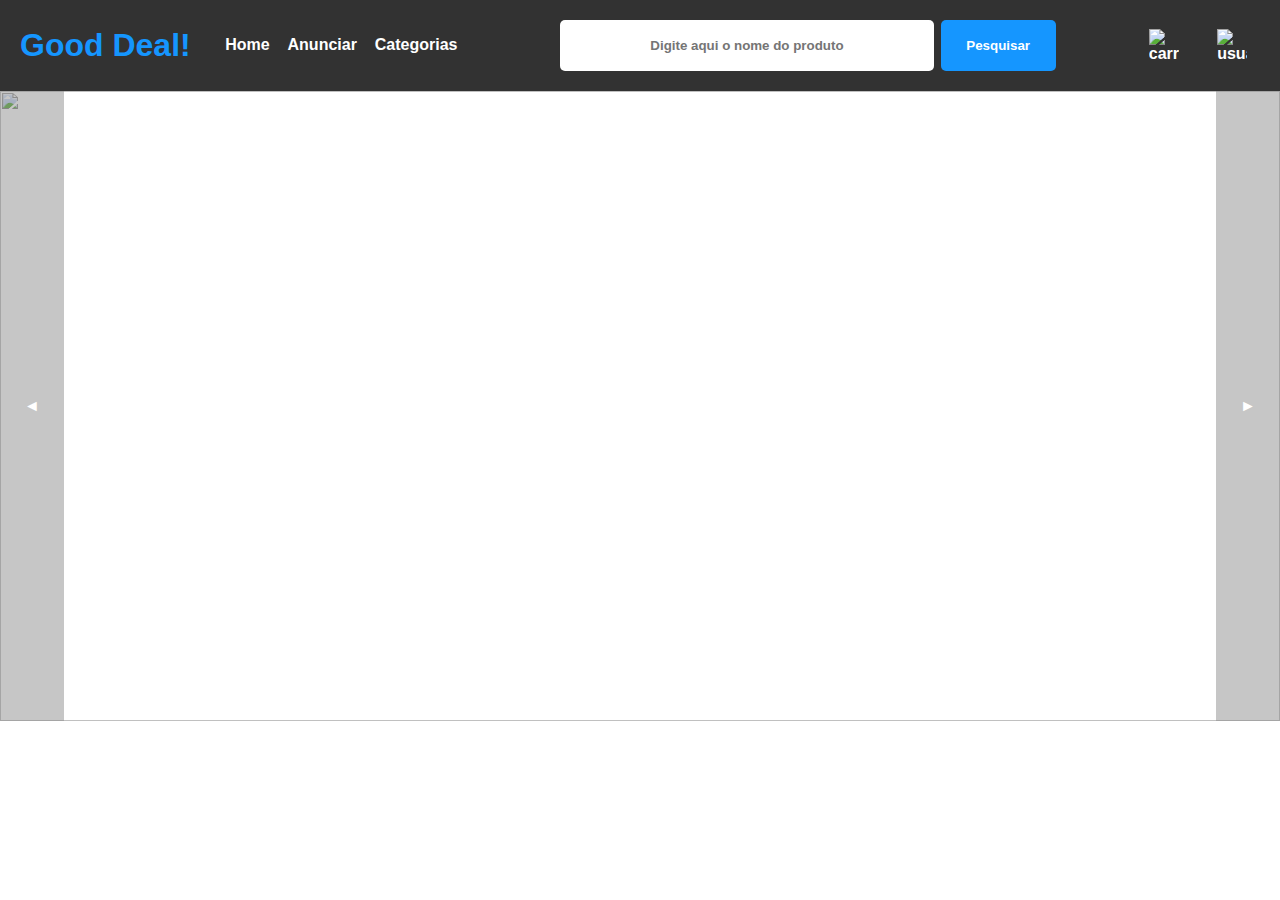
==== index.html @ 211d8dc4 "1 commit" ====
<!DOCTYPE html>
<html lang="pt-br">
<head>
    <meta charset="UTF-8">
    <meta name="viewport" content="width=device-width, initial-scale=1.0">
    <link rel="stylesheet" href="style.css">
    <link rel="stylesheet" href="Global_Style.css">
    <title>Good Deal!</title>
</head>
<body>

    <div style="display: block;" id="Home">
        <nav id="navBar">
            <div style="display: flex; align-items: center; justify-content: space-around;">
                <h1>Good Deal!</h1>
                <ul id="links">
                    <li>
                        <a href="#Home">Home</a>
                    </li>
                    <li>
                        <a href="./pages/Anuncio.html">Anunciar</a>
                    </li>
                    <li id="dropdown">
                        <a href="">Categorias</a>
                        <ul id="drop-items">
                            <li>
                                <a href="">mouse</a>
                            </li>
                            <li>
                                <a href="">mouse</a>
                            </li>
                            <li>
                                <a href="">mouse</a>
                            </li>
                            <li>
                                <a href="">mouse</a>
                            </li>
                        </ul>
                    </li>
                </ul>
            </div>
            
    
            <form style="display: flex; width: 40%;">
                <input type="text" required class="input" id="search" placeholder="Digite aqui o nome do produto">
                <button type="submit" id="btn" class="input">Pesquisar</button>
            </form>
    
            <div style="display: flex;" id="cartLogin">
                <img src="./src/cart.svg" alt="carrinho" id="img" style="margin-right: 3vw;">
                <img src="./src/circle-user.svg" alt="usuario" id="img">
            </div>
    
        </nav>
    </div>
    
    <div>
        <div id="carrossel">
            <div id="setasCarrossel">
                <div>◄</div>
                <div>►</div>
            </div>
            <img src="https://tm.ibxk.com.br/2018/05/30/30162931576685.jpg?ims=1120x420" alt="">
        </div>
    </div>


</body>
</html>
---- style.css ----
#navBar{
    padding: 20px;
    background-color: rgb(50, 50, 50);
    display: flex;
    align-items: center;
    justify-content: space-between;
    color: #fff;
    font-weight: bold;
}

#navBar h1{
    color: rgb(21, 150, 255);
}

#links{
    list-style-type: none;
    display: flex;
    margin-left: 2vw;
}

#links a{
    text-decoration: none;
    padding: 0.5vw;
    color: #fff;
    margin: 0.2vw;
    border-radius: 3px;
    transition: background-color 500ms ease-in-out;
}

#links a:hover{
    background-color: rgb(80, 80, 80);
}

#dropdown{
    list-style-type: none;
}

#drop-items{
    list-style-type: none;
    background-color: #fff;
    border-radius: 3px;
    margin-top: 1vh;
    position: absolute;
    width: 10%;
    min-width: 125px;
    z-index: 2;
    visibility: hidden;
}

#drop-items a{
    display: block;
    text-align: left;
    color: rgb(50, 50, 50);
}

#drop-items a:hover{
    color: #fff;
}

#dropdown:hover #drop-items{
    visibility: visible;
}

#search{
    width: 170%;
    margin: 0 0.5vw 0 0;
}

#cartLogin img{
    margin: 0 1vw 0 0; 
}

#img{
    width: 30px;
}

#carrossel{
    width: 100%;
    display: flex;
    align-items: center;
    justify-content: center;
    height: 70vh;

}

#carrossel img{
    width: 100%;
    height: 70vh;

}

#setasCarrossel{
    display: flex;
    width: 100%;
    justify-content: space-between;
    align-items: center;
    position: absolute;
    color: #fff;
    height: 70%;
}

#setasCarrossel div{
    height: 100%;
    width: 5%;
    display: flex;
    align-items: center;
    justify-content: center;
    background-color: rgba(135, 135, 135, 0.475);
}
---- Global_Style.css ----
*{
    margin: 0;
    padding: 0;
    user-select: none;
}

body{
    width: 100vw;
    height: 100vh;
    font-family: Arial;
}

a{
    text-decoration: none;
    color: #fff;
}

input{
    border: none;
    border-radius: 5px;
    transition: box-shadow 250ms ease-in-out;
    padding: 2vh 2vw;
    font-weight: bold;
    text-align: center;
    margin: 1vh 0 2vh 0;
    user-select: text;
}

input:hover, button:hover{
    box-shadow: 0 0 0 4px rgb(21, 150, 255);
}

button{
    border: none;
    padding: 2vh 2vw;
    border-radius: 5px;
    background-color: rgb(21, 150, 255);
    font-weight: bold;
    color: #fff;
    transition: box-shadow 250ms ease-in-out;
}

.line{
    width: 75%;
    height: 2px;
    background-color: #fff;
    margin: 4vh 0;
    border-radius: 1px;
}
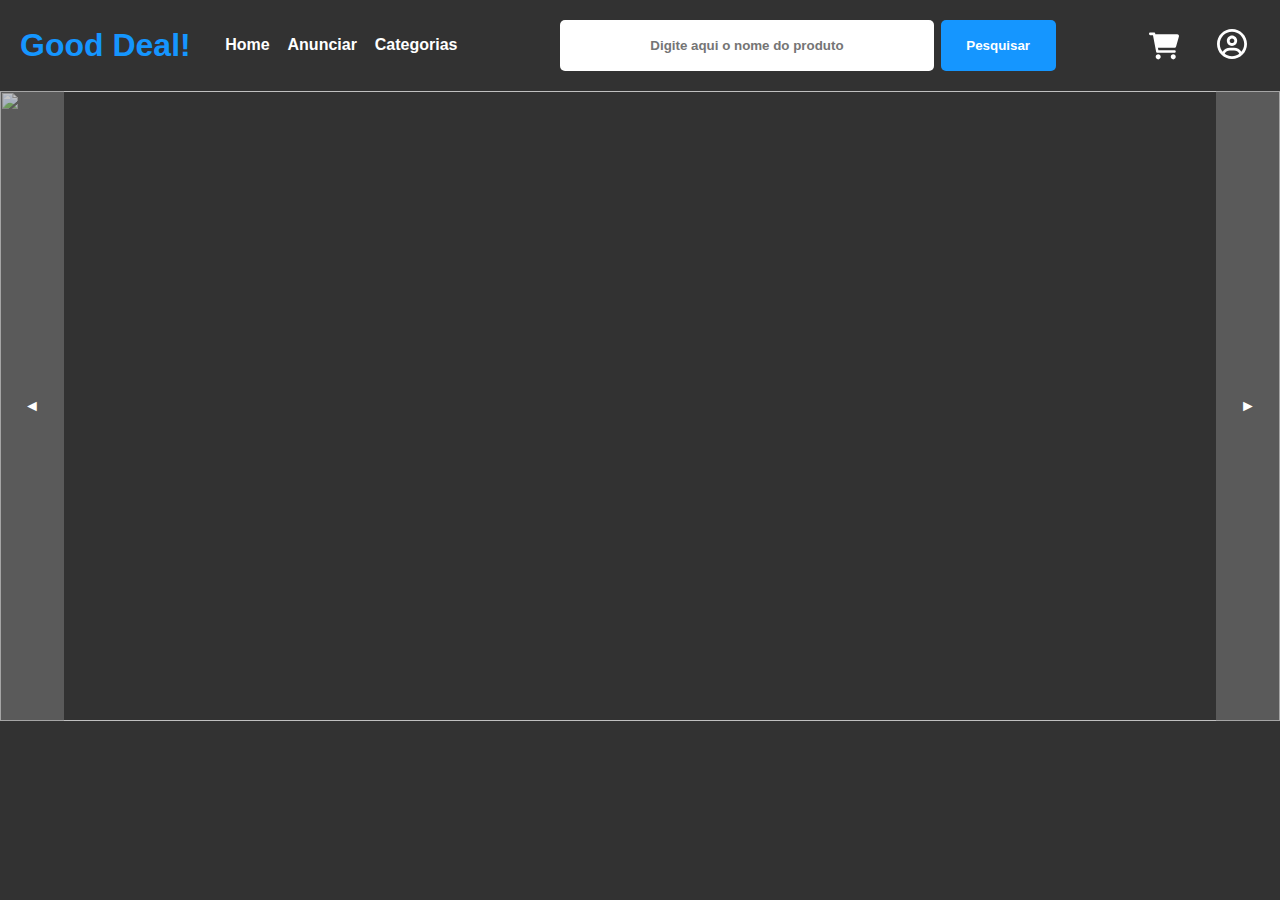
==== commit 5d50d57c: "." ====
--- a/index.html
+++ b/index.html
@@ -48,7 +48,10 @@
     
             <div style="display: flex;" id="cartLogin">
                 <img src="./src/cart.svg" alt="carrinho" id="img" style="margin-right: 3vw;">
-                <img src="./src/circle-user.svg" alt="usuario" id="img">
+                <a href="./pages/login.html">
+                    <img src="./src/circle-user.svg" alt="usuario" id="img">
+                </a>
+                
             </div>
     
         </nav>
--- a/Global_Style.css
+++ b/Global_Style.css
@@ -8,11 +8,13 @@
     width: 100vw;
     height: 100vh;
     font-family: Arial;
+    background-color: rgb(50, 50, 50);
 }
 
 a{
     text-decoration: none;
     color: #fff;
+    
 }
 
 input{
